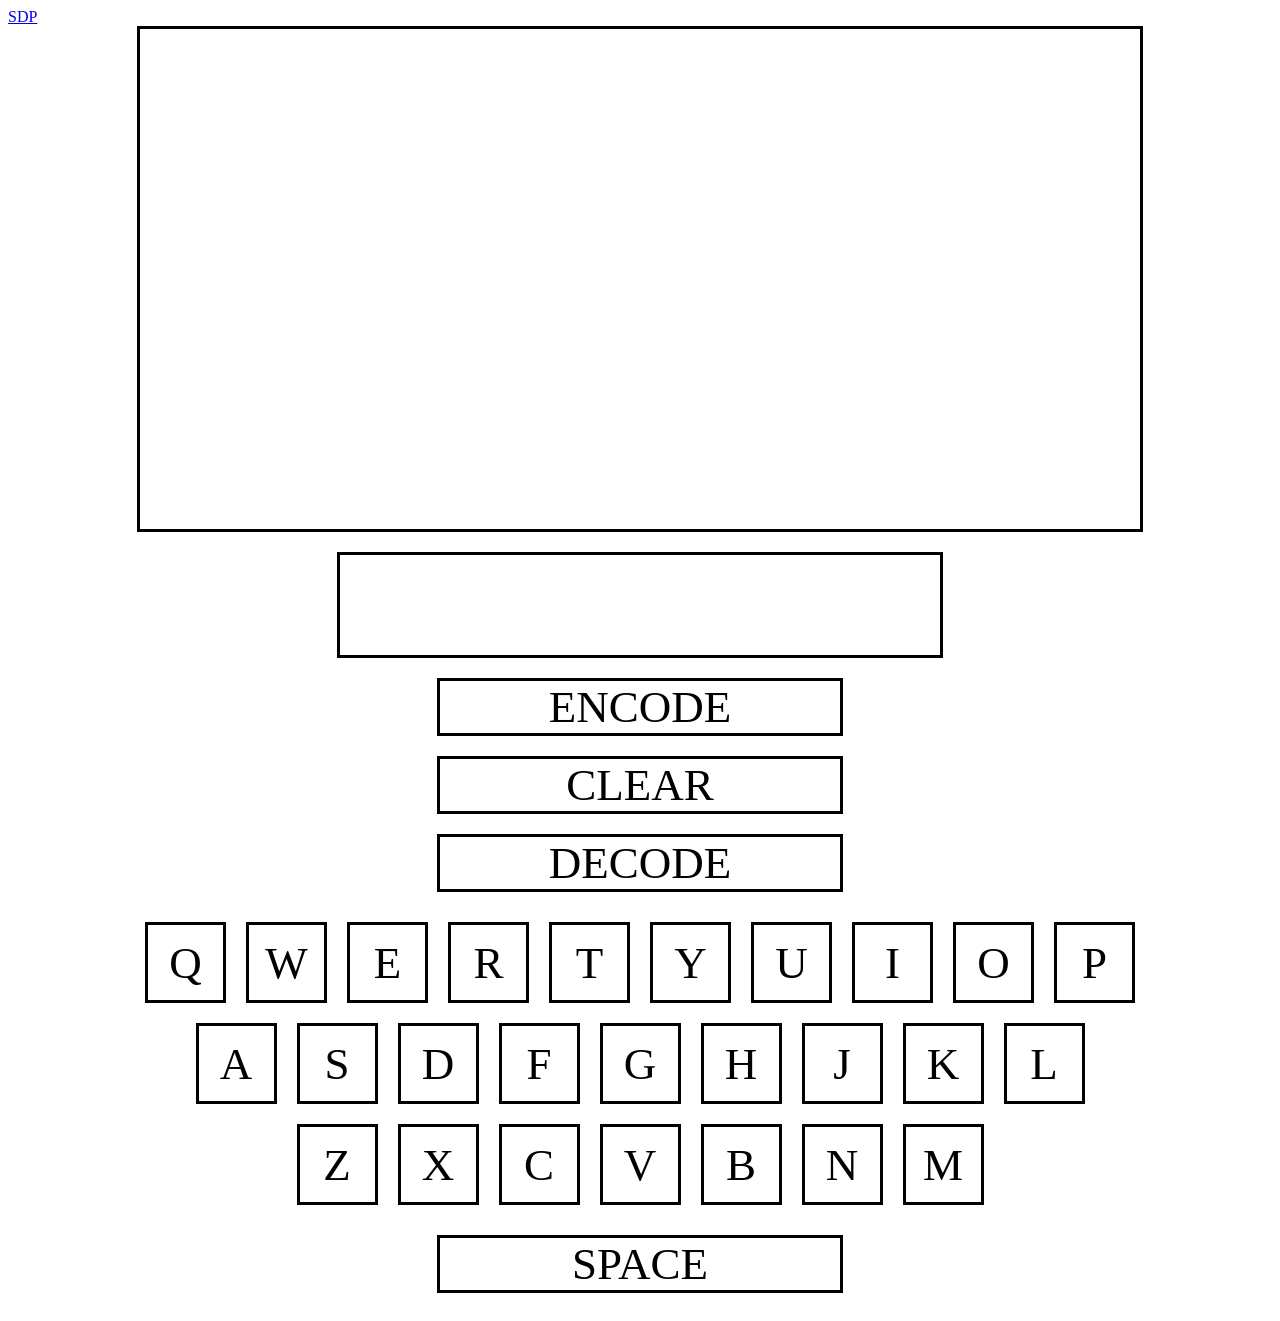
==== WP_U4_Lab1_2526/index.html @ cae188be "Add files via upload" ====
<!--Landon L'Heureux-->
<!--Unit 4 Lab 1-->
<!--Caesar Cypher-->

<html>  
<head>
<title>Caesar Cypher: Unit 4 Lab 1</title>
<a href="/pages/sdp/U4_Lab1_SDP.html">SDP</a>
<link rel="stylesheet" href="index.css">
</head>

<body>

<script src="index.js"></script>
<div id="output"></div>
<div id="input"></div>
<div>
<div class = "barbuttons" id= "sub" onclick="encode_button()">ENCODE</div>
<div class = "barbuttons" id= "sub" onclick="clear()">CLEAR</div>
<div class = "barbuttons" id= "sub" onclick="decode_button()">DECODE</div>
</div>
<script>genKeyboard()</script>

</body>






</html>
---- WP_U4_Lab1_2526/index.css ----
.keyboard{
display: flex;
flex-direction: row;
justify-content: center;
text-align: center;


}


#output{
height:500px;
width: 1000px;
border: 3px solid black;
font-size: 45px;
margin: 0px auto 20px;

}

#input{
height: 100px;
width: 600px;
border: 3px solid black;
font-size: 45px;
margin: 0px auto 20px;
}

#sub{
margin: 0px auto 20px;
}


.barbuttons{
width: 400px;
border: 3px solid black;
display: flex;
margin: 20px;
justify-content: center;
flex-direction: column;
align-content: center;
font-size: 45px;
text-align: center;
}
.keys{
border: 3px solid black;
display: flex;
justify-content: center;
width: 75px;
height: 75px;
margin: 10px;
flex-direction: column;
align-content: center;
font-size: 45px;


}

.keys:hover, .barbuttons:hover{
background-color: yellowgreen;

}
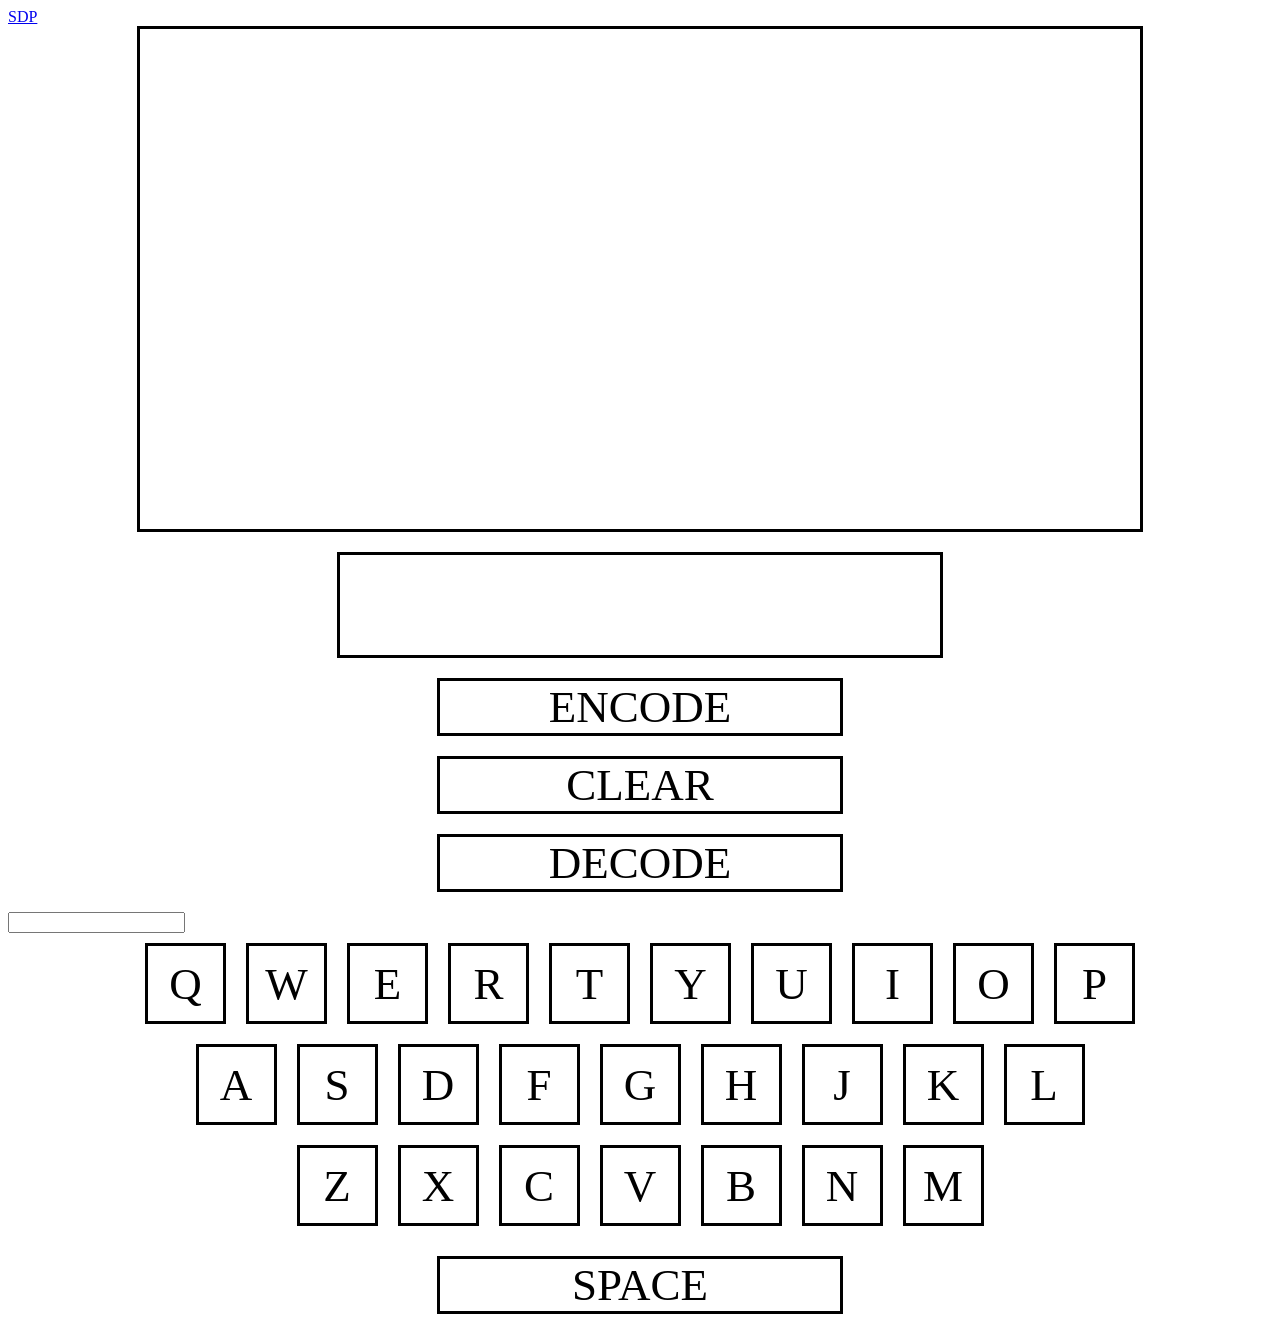
==== commit 36599921: "Major changes to javascript to impliment all functions and functional buttons" ====
--- a/WP_U4_Lab1_2526/index.html
+++ b/WP_U4_Lab1_2526/index.html
@@ -19,8 +19,8 @@
 <div class = "barbuttons" id= "sub" onclick="clear()">CLEAR</div>
 <div class = "barbuttons" id= "sub" onclick="decode_button()">DECODE</div>
 </div>
+<div><input id="shift"/>  <div id="alarm"></div> </div>
 <script>genKeyboard()</script>
-
 </body>
 
 
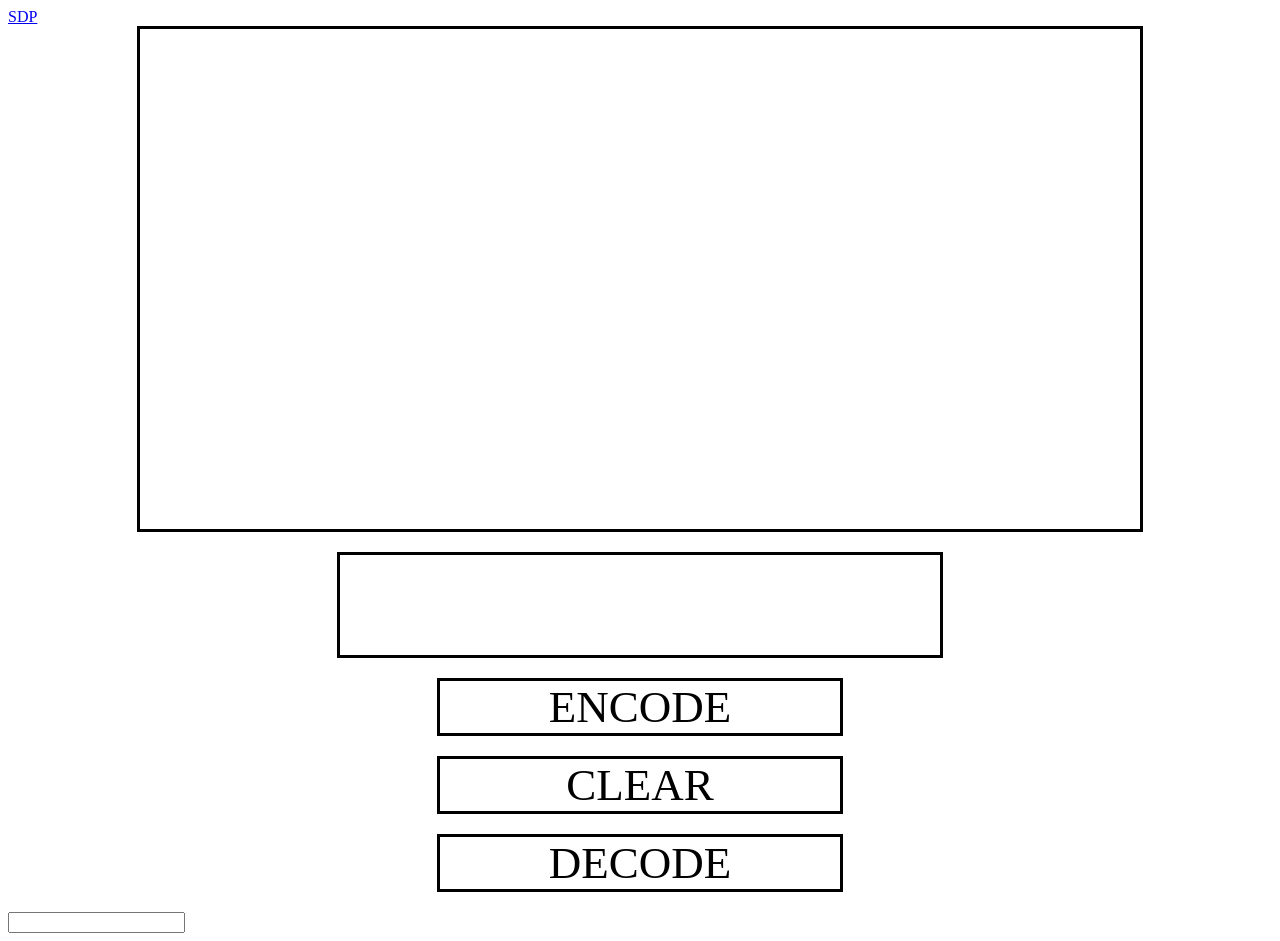
==== commit 24ee562a: "small changes for bug fixing" ====
--- a/WP_U4_Lab1_2526/index.html
+++ b/WP_U4_Lab1_2526/index.html
@@ -11,7 +11,6 @@
 
 <body>
 
-<script src="index.js"></script>
 <div id="output"></div>
 <div id="input"></div>
 <div>
@@ -21,6 +20,7 @@
 </div>
 <div><input id="shift"/>  <div id="alarm"></div> </div>
 <script>genKeyboard()</script>
+<script src="index.js"></script>
 </body>
 
 
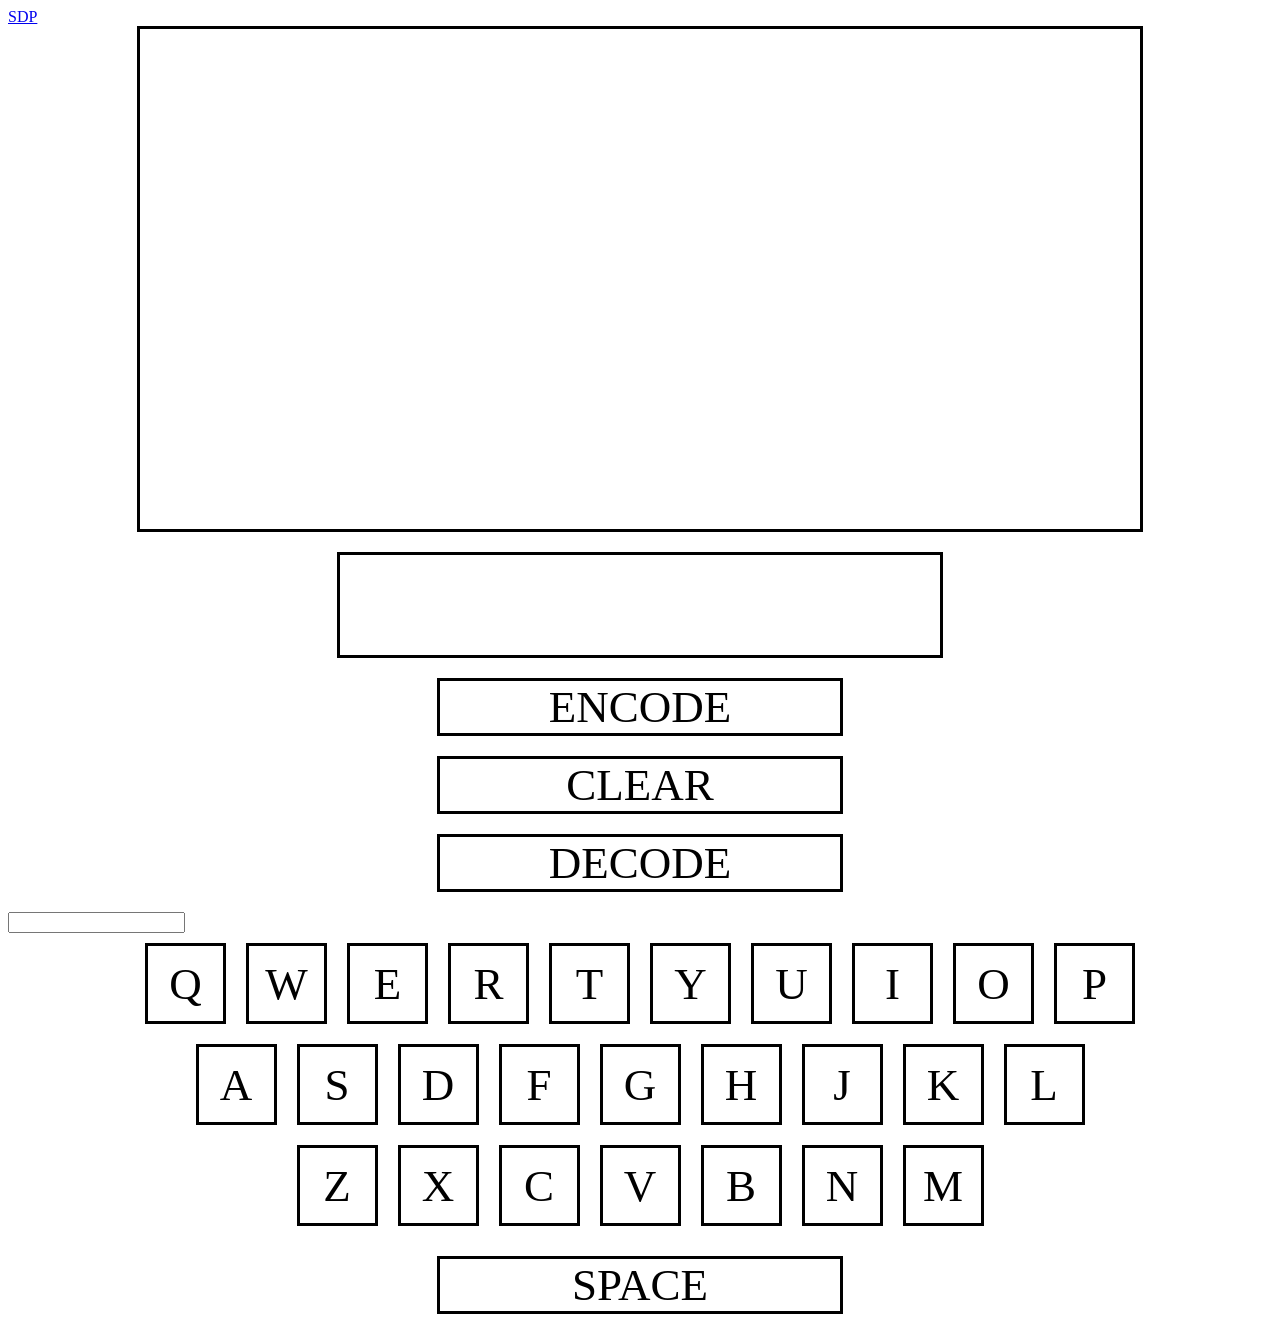
==== commit fdf355f9: "more edits" ====
--- a/WP_U4_Lab1_2526/index.html
+++ b/WP_U4_Lab1_2526/index.html
@@ -19,8 +19,8 @@
 <div class = "barbuttons" id= "sub" onclick="decode_button()">DECODE</div>
 </div>
 <div><input id="shift"/>  <div id="alarm"></div> </div>
+<script src="index.js"></script>
 <script>genKeyboard()</script>
-<script src="index.js"></script>
 </body>
 
 
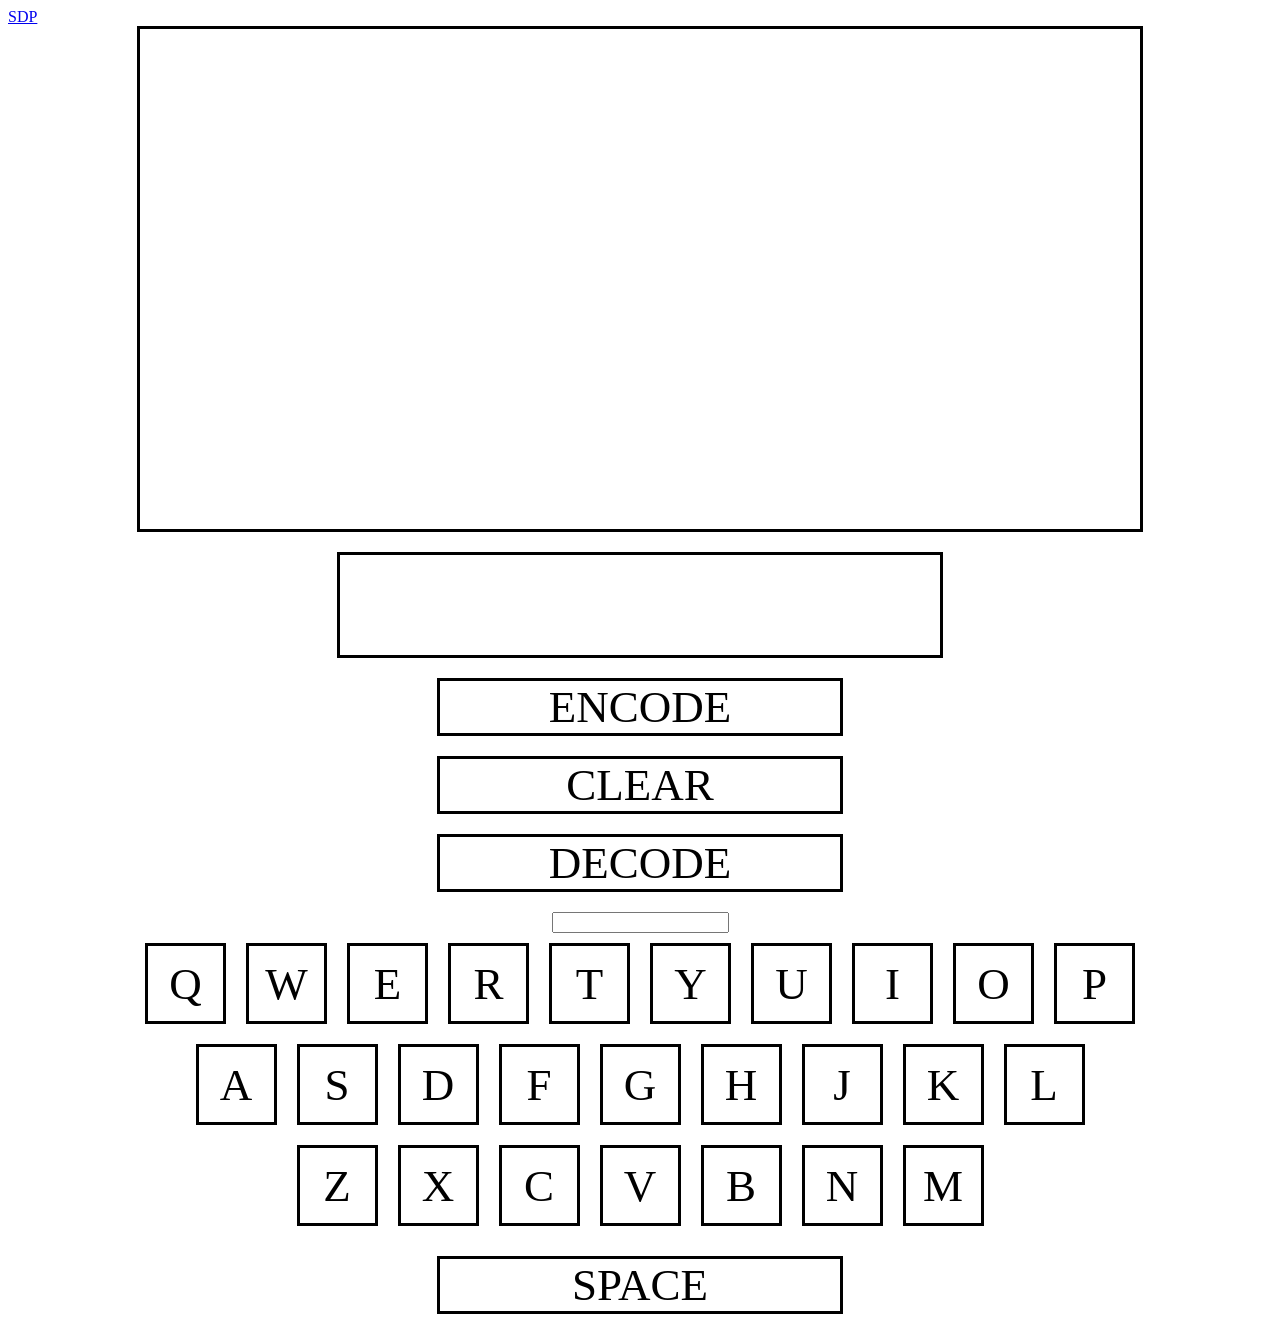
==== commit 32b470e9: "more changes" ====
--- a/WP_U4_Lab1_2526/index.html
+++ b/WP_U4_Lab1_2526/index.html
@@ -5,7 +5,7 @@
 <html>  
 <head>
 <title>Caesar Cypher: Unit 4 Lab 1</title>
-<a href="/pages/sdp/U4_Lab1_SDP.html">SDP</a>
+<a href="./pages/sdp/U4_Lab1_SDP.html">SDP</a>
 <link rel="stylesheet" href="index.css">
 </head>
 
@@ -15,10 +15,10 @@
 <div id="input"></div>
 <div>
 <div class = "barbuttons" id= "sub" onclick="encode_button()">ENCODE</div>
-<div class = "barbuttons" id= "sub" onclick="clear()">CLEAR</div>
+<div class = "barbuttons" id= "sub" onclick="cleared()">CLEAR</div>
 <div class = "barbuttons" id= "sub" onclick="decode_button()">DECODE</div>
 </div>
-<div><input id="shift"/>  <div id="alarm"></div> </div>
+<div id="shiftbox"><input id="shift"/>  <div id="alarm"></div> </div>
 <script src="index.js"></script>
 <script>genKeyboard()</script>
 </body>
--- a/WP_U4_Lab1_2526/index.css
+++ b/WP_U4_Lab1_2526/index.css
@@ -1,3 +1,8 @@
+.body{
+background-color: skyblue;
+}
+
+
 .keyboard{
 display: flex;
 flex-direction: row;
@@ -6,7 +11,18 @@
 
 
 }
-
+#shiftbox{
+display: flex;
+flex-direction: row;
+justify-content: center;
+text-align: center;
+}
+#shift{
+display: flex;
+flex-direction: row;
+justify-content: center;
+text-align: center;
+}
 
 #output{
 height:500px;
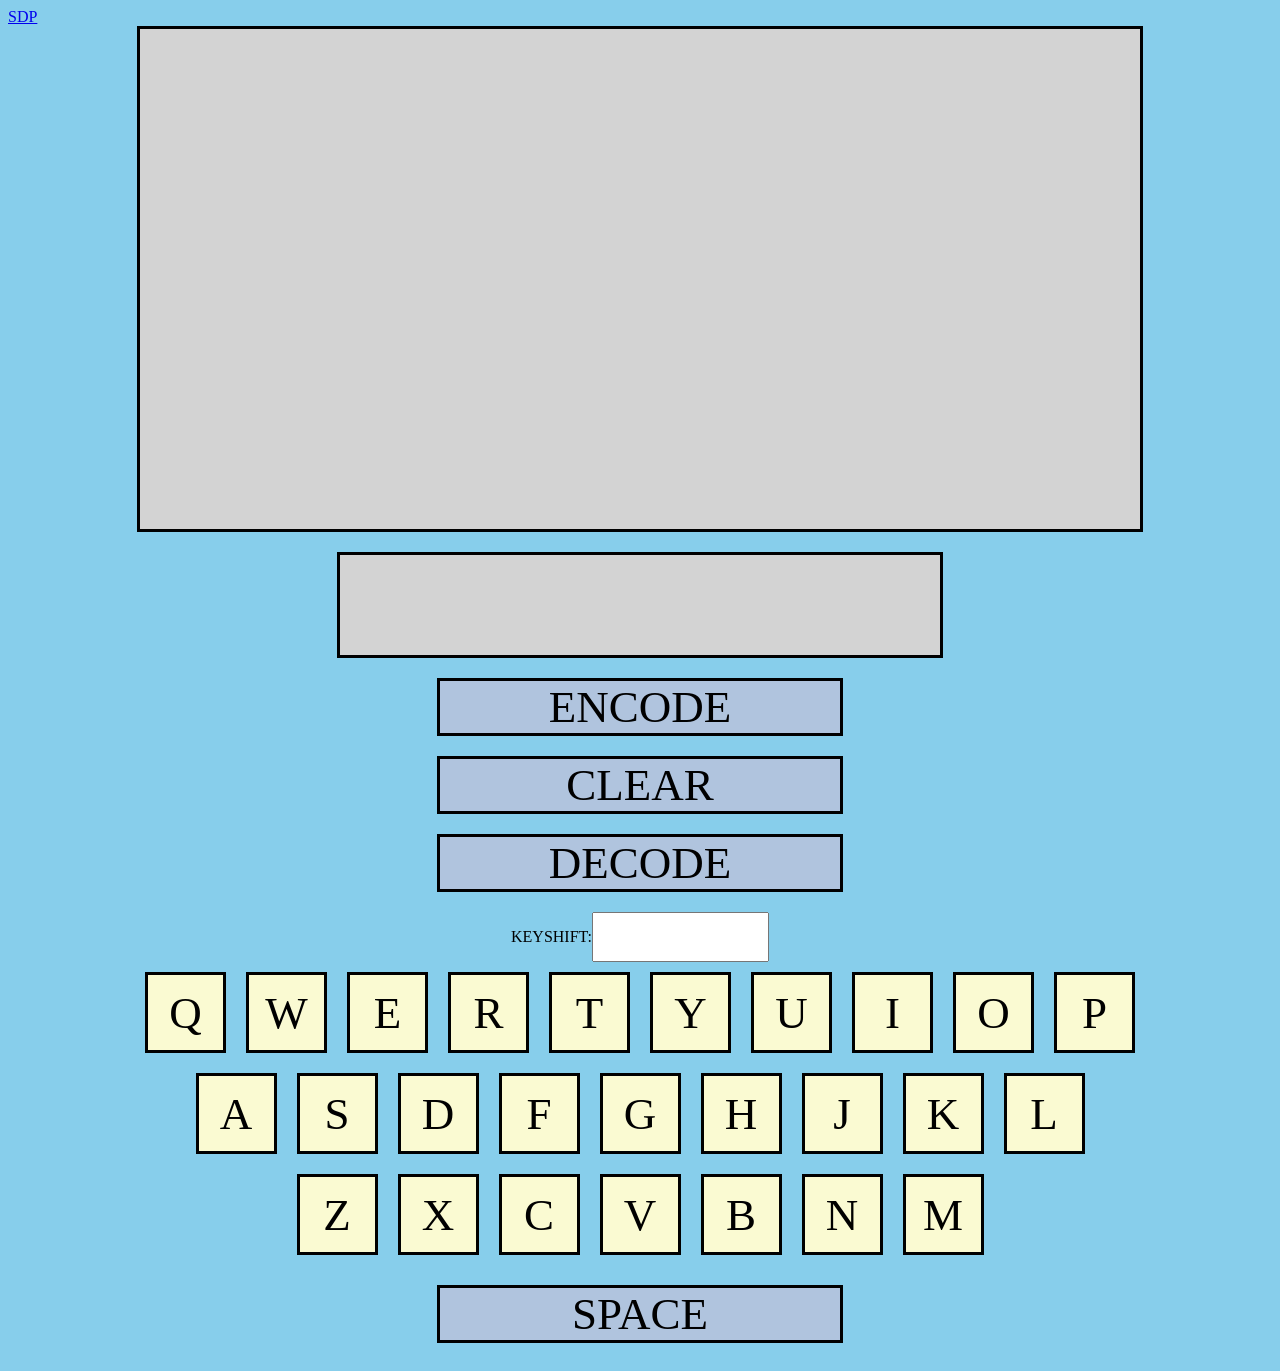
==== commit 569f6d80: "Completely done" ====
--- a/WP_U4_Lab1_2526/index.html
+++ b/WP_U4_Lab1_2526/index.html
@@ -18,7 +18,7 @@
 <div class = "barbuttons" id= "sub" onclick="cleared()">CLEAR</div>
 <div class = "barbuttons" id= "sub" onclick="decode_button()">DECODE</div>
 </div>
-<div id="shiftbox"><input id="shift"/>  <div id="alarm"></div> </div>
+<div id="shiftbox"><p>KEYSHIFT: </p><input id="shift"/>  <div id="alarm"></div> </div>
 <script src="index.js"></script>
 <script>genKeyboard()</script>
 </body>
--- a/WP_U4_Lab1_2526/index.css
+++ b/WP_U4_Lab1_2526/index.css
@@ -1,4 +1,4 @@
-.body{
+body{
 background-color: skyblue;
 }
 
@@ -15,16 +15,18 @@
 display: flex;
 flex-direction: row;
 justify-content: center;
-text-align: center;
-}
-#shift{
-display: flex;
-flex-direction: row;
-justify-content: center;
+align-content: center;
 text-align: center;
 }
 
+#alarm{
+font-size: 20px;
+font-family:'sans-serif';
+}
+
+
 #output{
+background-color: lightgray;
 height:500px;
 width: 1000px;
 border: 3px solid black;
@@ -34,6 +36,7 @@
 }
 
 #input{
+background-color: lightgray;
 height: 100px;
 width: 600px;
 border: 3px solid black;
@@ -47,6 +50,7 @@
 
 
 .barbuttons{
+    background-color: lightsteelblue;
 width: 400px;
 border: 3px solid black;
 display: flex;
@@ -58,6 +62,7 @@
 text-align: center;
 }
 .keys{
+    background-color: lightgoldenrodyellow;
 border: 3px solid black;
 display: flex;
 justify-content: center;
